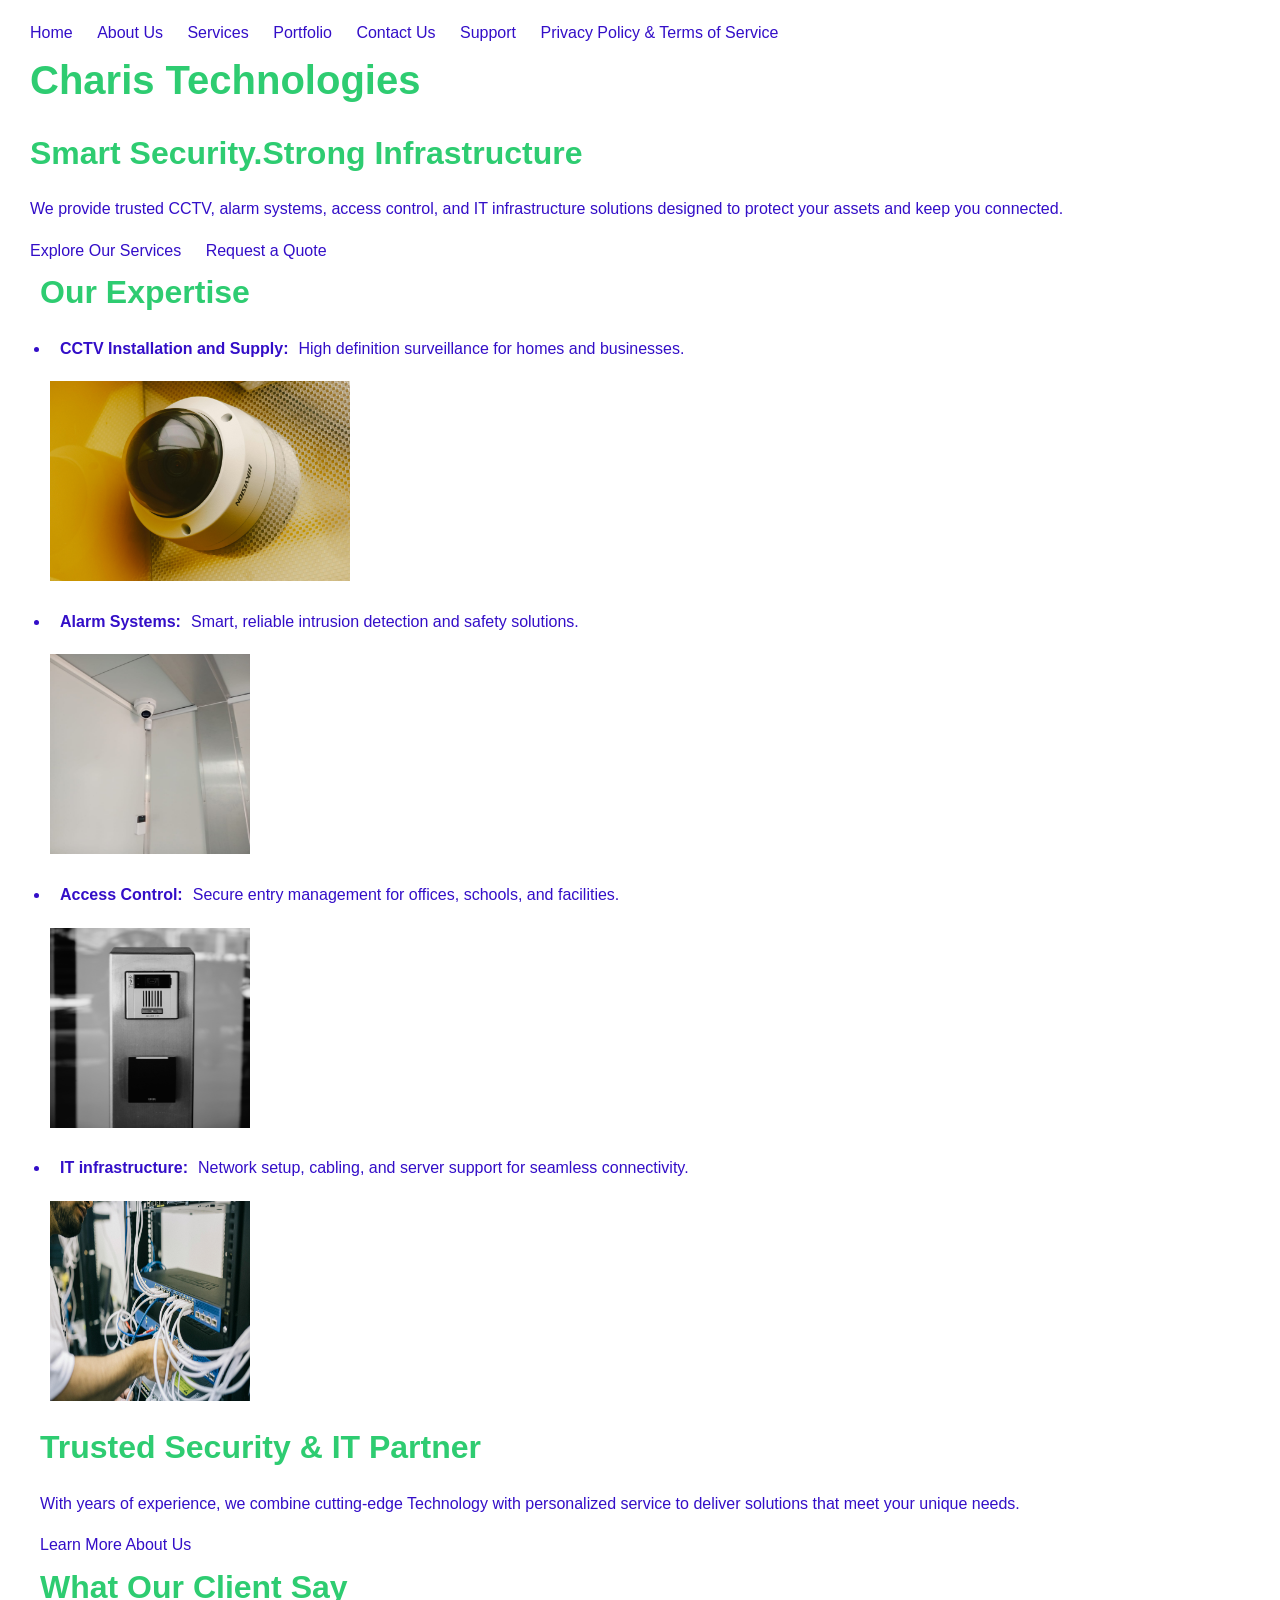
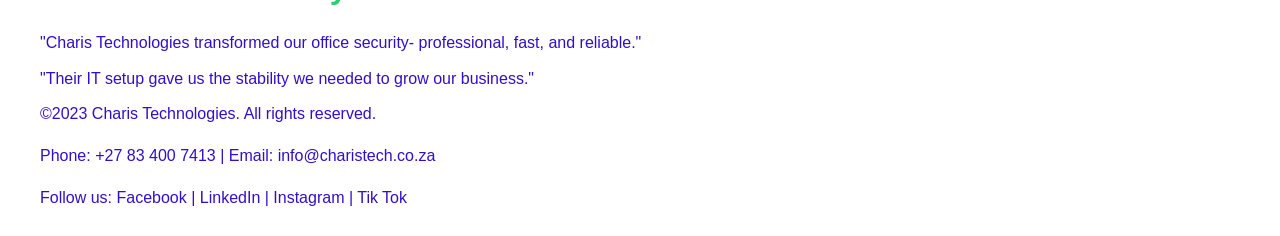
==== index.html @ 3c638eda "Update website pages and scripts" ====
<!DOCTYPE html>
<html lang="en">
<head>
    <meta charset="UTF-8">
    <meta name="viewport" content="width=device-width, initial-scale=1.0">
    <title>Home</title>
      <link rel="stylesheet" href="css/style.css">
      <script src="javascript/script.js"></script>


<meta name="description" content="Charis Technologies offers CCTV, access control, alarms, and IT solutions for homes, businesses, and institutions.">
<meta name="keywords" content="CCTV, access control, alarms, IT solutions, Charis Technologies, security systems">
<meta name="author" content="Risuna Charity Mashele">
<meta name="viewport" content="width=device-width, initial-scale=1.0">

</head>
<body>
    
    <a href="index.html">Home</a>
    <a href="About Us.html">About Us</a>
    <a href="Services.html">Services</a>
    <a href="Portfolio.html">Portfolio</a>
    <a href="Contact Us.html">Contact Us</a>
    <a href="Support.html">Support</a>
    <a href="Privacy Policy & Terms of Service.html">Privacy Policy & Terms of Service</a>
    
    <h1>Charis Technologies</h1>

    
<h2>Smart Security.Strong Infrastructure</h2>
<p>We provide trusted CCTV, alarm systems, access control, and 
     IT infrastructure solutions designed to protect your assets and keep you connected.</p>
<a href="services.html" class="btn">Explore Our Services</a>
<a href="contact us.html" class="btn btn-secondary">Request a Quote</a>

<!--Services Overview-->
<section class="Services"> 
<h2>Our Expertise</h2>
<ul>
    <li><strong>CCTV Installation and Supply:</strong>High definition surveillance for homes and businesses.</li>
    <img src="images/Dome.jpg" alt="CCTV " width="300" height="200">
    <li><strong>Alarm Systems:</strong>Smart, reliable intrusion detection and safety solutions.</li>
    <img src="images/WhatsApp Image 2026-04-26 at 21.31.29.jpeg" alt="Alarm Systems" width="200" height="200">
    <li><strong>Access Control:</strong>Secure entry management for offices, schools, and facilities.</li>
    <img src="images/Access Contol.jpg" alt="Access Control Systems" width="200" height="200">
    <li><strong>IT infrastructure:</strong>Network setup, cabling, and server support for seamless connectivity.</li>
    <img src="images/IT Infrastru 1.jpg" alt="IT Infrastructure" width="200" height="200">
</ul>
</section>

<!--About Us Preview-->
<section class="About Us-preview">
    <h2>Trusted Security & IT Partner</h2>
    <p>With years of experience, we combine cutting-edge Technology with personalized service
         to deliver solutions that meet your unique needs.</p>
<a href="about us.html" class="btn">Learn More About Us</a>
</section>

<!--Testimonial-->
<section class="Testimonials">
    <h2>What Our Client Say</h2>
    <blockquote>"Charis Technologies transformed our office security- professional, fast, and reliable."</blockquote>
    <blockquote>"Their IT setup gave us the stability we needed to grow our business."</blockquote>
</section>



<footer>
    <p>&copy;2023 Charis Technologies. All rights reserved.</p>
    <p>Phone: +27 83 400 7413 | Email: info@charistech.co.za</p>
    <p>Follow us: Facebook | LinkedIn | Instagram | Tik Tok</p>
</footer>
</body>
</html>


<!DOCTYPE html>
<html lang="en">
<head>
  <meta charset="UTF-8">
  <meta name="viewport" content="width=device-width, initial-scale=1.0">
  <title>Home</title>
  <style>
    /* Video background styling */
    .video-background {
      position: fixed;
      top: 0;
      left: 0;
      width: 100%;
      height: 100%;
      object-fit: cover; /* ensures video fills screen */
      z-index: -1; /* keeps video behind content */
    }

    /* Content styling */
    .content {
      position: relative;
      z-index: 1;
      color: white;
      text-align: center;
      padding-top: 20%;
      font-family: Arial, sans-serif;
    }
  </style>
</head>
<body>
  <!-- Video background -->
  <video autoplay muted loop class="video-background">
    <source src="images/cctv monitoring.mp4" type="video/mp4">
    Your browser does not support the video tag.
  </video>

 
</body>
</html>
---- css/style.css ----
/* Reset */
* {
  margin: 10px;
  padding: 0;
  box-sizing: border-box;
}

html {
  font-size: 16px;
  scroll-behavior: smooth;
}

/* Typography and colours */
body {
  font-family: 'Arial','Roboto', sans-serif;
  font-size: 1rem;
  line-height: 1.6;
  background-color: #FFFFFF; /* White background */
  color: #330ec8; /* Royal blue for text */
  overflow-x: hidden;
}

/* Headings */
h1, h2, h3, h4 {
  font-family: 'Helvetica Neue', sans-serif;
  color: #2ECC71; /* Highlight green */
  font-weight: 700;
  line-height: 1.2;
  margin-block-end: 0.5em;
}

h1 {
  font-size: 2.5rem;
  margin-block-end: 0.75em;
}

h2 {
  font-size: 2rem;
  margin-block-end: 0.75em;
}

h3 {
  font-size: 1.75rem;
  margin-block-end: 0.75em;
}

p {
  color: #330ec8; /* Royal blue for text */
  margin-block-end: 1em;
  font-size: 1rem;
  text-align: justify;
}

/* Accessibility: skip links */
.skip-to-content {
  position: absolute;
  top: -40px;
  left: 0;
  background-color: #330ec8; /* Royal blue */
  color: #2ECC71; /* Green highlight */
  padding: 8px 16px;
  z-index: 1000;
}
.skip-to-content:focus {
  top: 10px;
}

/* Links */
a {
  text-decoration: none;
  color: #330ec8; /* Royal blue */
}

a:hover {
  color: #2ECC71; /* Green highlight */
}

/* Header */
header {
  background: linear-gradient(135deg, #330ec8 0%, #4A4A4A 100%); /* Royal blue to grey */
  box-shadow: 0 4px 10px rgba(0,0,0,0.25);
  position: sticky;
  padding: 1rem;
  text-align: center;
}

header::before {
  content: "";
  position: absolute;
  top: 0;
  left: 0;
  width: 100%;
  height: 100%;
  background: inherit;
  z-index: -1;
}

/* Navigation */
nav ul {
  display: flex;
  justify-content: center;
  list-style: none;
  background-color: #330ec8 ; /* Royal blue */
}

nav ul li {
  margin: 0 15px;
}

nav ul li a {
  color: #FFFFFF; /* Cream white */
  font-weight: bold;
}

nav ul li a:hover {
  color: #2ECC71; /* Green highlight */
}

/* Main content grid */
main {
  display: grid;
  grid-template-columns: 2fr 1fr;
  gap: 20px;
  padding: 20px;
}

/* Buttons */
.button {
  background-color: #2ECC71; /* Green highlight */
  color: #FFFFFF; /* Cream white */
  padding: 10px 20px;
  border-radius: 5px;
  transition: background-color 0.3s ease, transform 0.3s ease;
}

.button:hover {
  background-color: #330ec8; /* Royal blue */
  transform: scale(1.05);
}

/* Cards */
.card {
  background-color: #FFFFFF; /* Cream white */
  border: 1px solid #330ec8; /* Royal blue border */
  box-shadow: 0 4px 6px rgba(0,0,0,0.1);
  padding: 20px;
}

#map {
  margin: 20px auto;
  max-width: 900px;
  border: 2px solid #330ec8; /* Royal blue border */
  border-radius: 8px;
  box-shadow: 0 4px 10px rgba(0,0,0,0.2);
  background-color: #FFFFFF; /* Cream white background */
}

#map h2 {
  text-align: center;
  color: #2ECC71; /* Green highlight */
  margin-bottom: 10px;
}

/* Desktop (default) */
main {
  display: grid;
  grid-template-columns: 2fr 1fr; /* multi-column */
  gap: 20px;
}

/* Tablet */
@media (max-width: 1024px) {
  main {
    grid-template-columns: 1fr; /* single column */
  }

  nav ul {
    flex-direction: column;
    align-items: center;
  }

  h1 {
    font-size: 2rem;
  }
}

/* Mobile */
@media (max-width: 768px) {
  main {
    grid-template-columns: 1fr; /* single column */
    padding: 10px;
  }

  nav ul {
    flex-direction: column;
    background-color: #330ec8; /* royal blue */
  }

  h1 {
    font-size: 1.5rem;
  }
}

.gallery {
  padding: 20px;
}

.gallery h2 {
  text-align: center;
  color: #2ECC71; /* highlight green */
}

.image-grid {
  display: grid;
  grid-template-columns: repeat(auto-fit, minmax(150px, 1fr));
  gap: 15px;
  margin: 15px 0;
}

.image-grid img {
  width: 200px;       /* fixed width */
  height: 200px;      /* fixed height */
  object-fit: cover;  /* crops images to fit without distortion */
  border-radius: 8px;
  box-shadow: 0 4px 6px rgba(0,0,0,0.1);
}

header {
    opacity: 1;
    transition: opacity 1.5s ease-in-out;
}

.gallery img {
    transition: transform 0.3s ease;
}
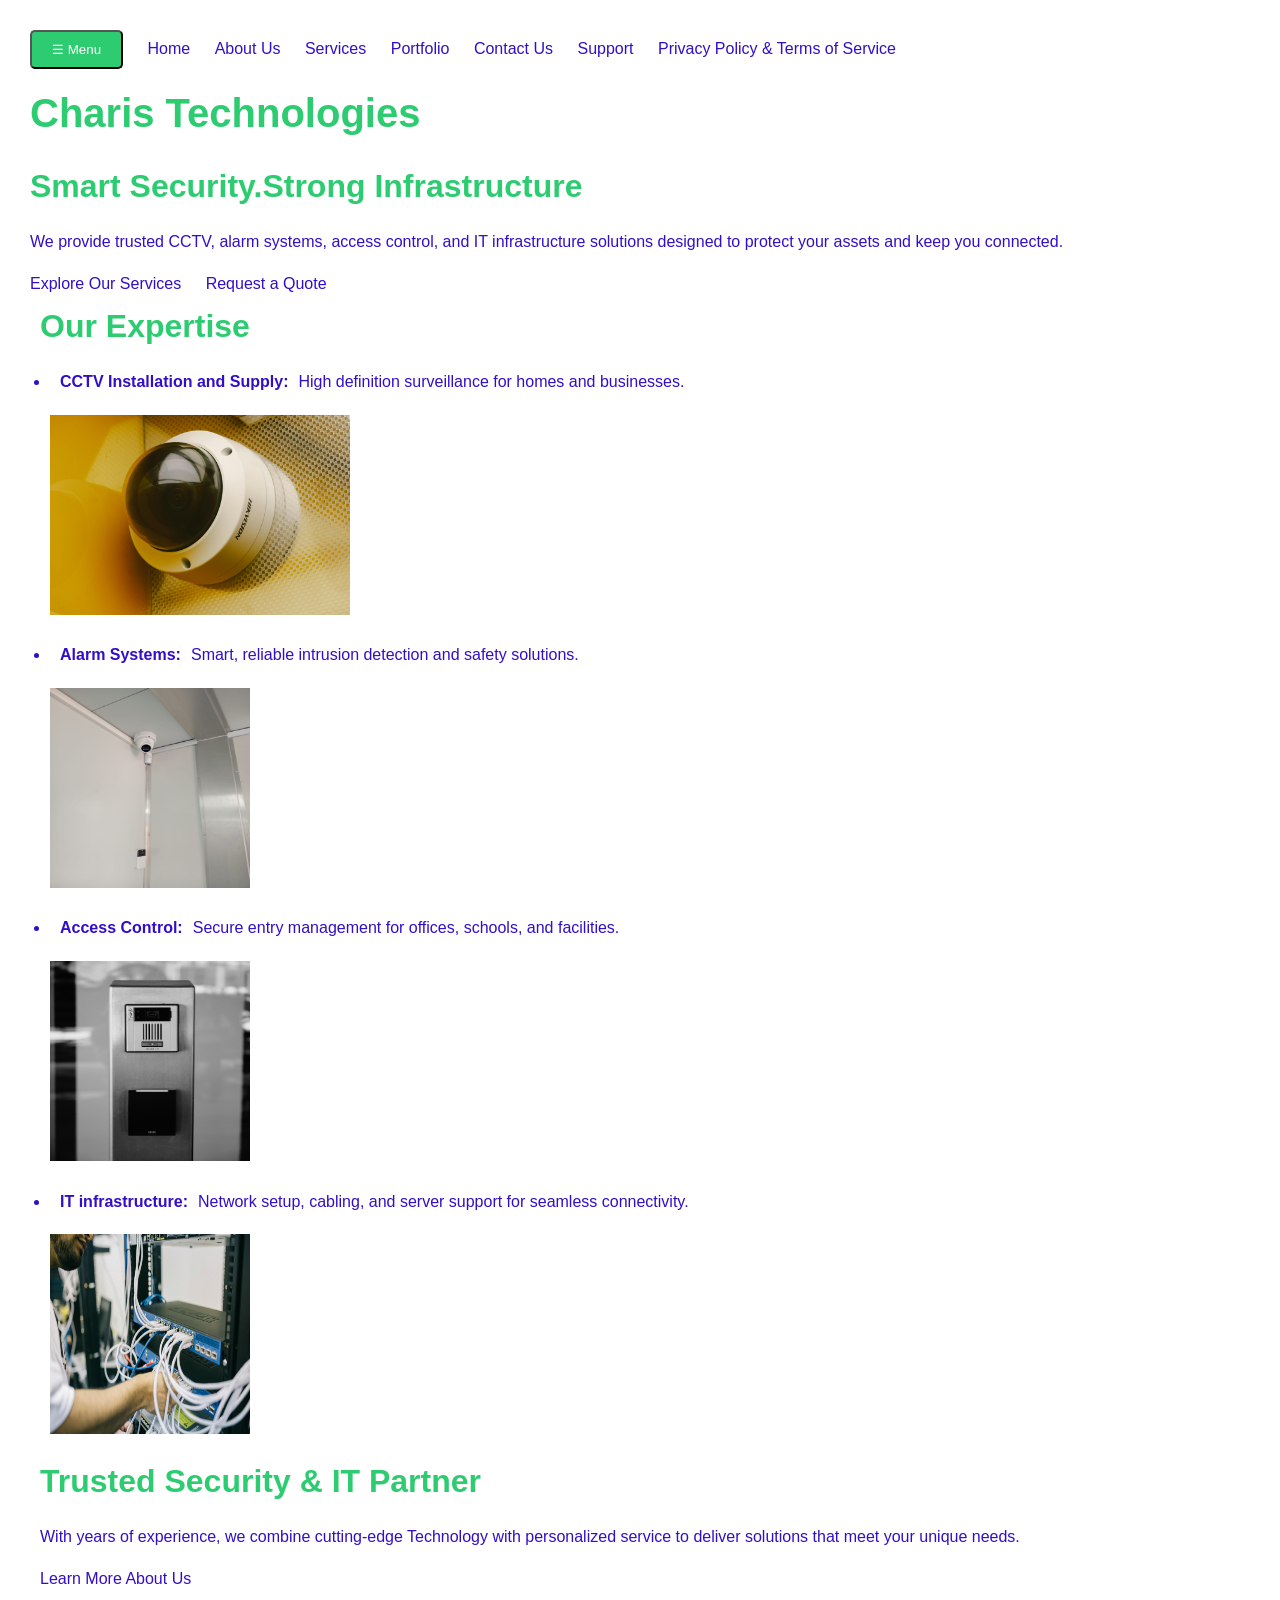
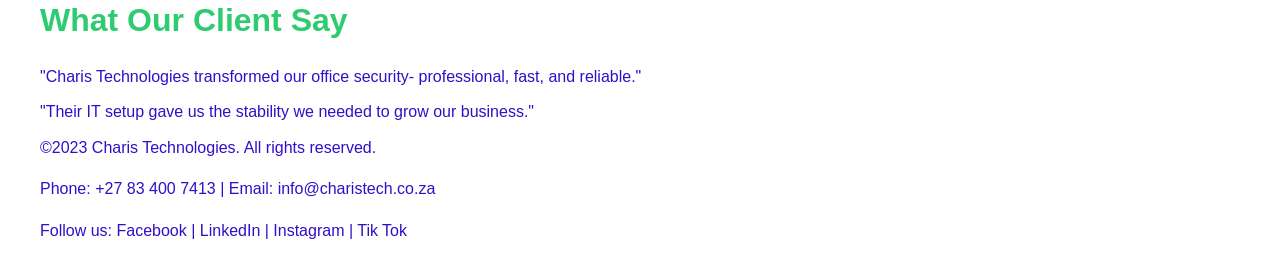
==== commit c27031ba: "Update website styling and pages" ====
--- a/index.html
+++ b/index.html
@@ -6,6 +6,8 @@
     <title>Home</title>
       <link rel="stylesheet" href="css/style.css">
       <script src="javascript/script.js"></script>
+      <button id="menu-toggle" class="button">☰ Menu</button>
+
 
 
 <meta name="description" content="Charis Technologies offers CCTV, access control, alarms, and IT solutions for homes, businesses, and institutions.">
@@ -17,12 +19,12 @@
 <body>
     
     <a href="index.html">Home</a>
-    <a href="About Us.html">About Us</a>
-    <a href="Services.html">Services</a>
-    <a href="Portfolio.html">Portfolio</a>
-    <a href="Contact Us.html">Contact Us</a>
-    <a href="Support.html">Support</a>
-    <a href="Privacy Policy & Terms of Service.html">Privacy Policy & Terms of Service</a>
+    <a href="aboutus.html">About Us</a>
+    <a href="services.html">Services</a>
+    <a href="portfolio.html">Portfolio</a>
+    <a href="contactus.html">Contact Us</a>
+    <a href="support.html">Support</a>
+    <a href="privacypolicy&termsofservice.html">Privacy Policy & Terms of Service</a>
     
     <h1>Charis Technologies</h1>
 
@@ -31,7 +33,7 @@
 <p>We provide trusted CCTV, alarm systems, access control, and 
      IT infrastructure solutions designed to protect your assets and keep you connected.</p>
 <a href="services.html" class="btn">Explore Our Services</a>
-<a href="contact us.html" class="btn btn-secondary">Request a Quote</a>
+<a href="contactus.html" class="btn btn-secondary">Request a Quote</a>
 
 <!--Services Overview-->
 <section class="Services"> 
@@ -49,11 +51,11 @@
 </section>
 
 <!--About Us Preview-->
-<section class="About Us-preview">
+<section class="AboutUs-preview">
     <h2>Trusted Security & IT Partner</h2>
     <p>With years of experience, we combine cutting-edge Technology with personalized service
          to deliver solutions that meet your unique needs.</p>
-<a href="about us.html" class="btn">Learn More About Us</a>
+<a href="aboutus.html" class="btn">Learn More About Us</a>
 </section>
 
 <!--Testimonial-->
@@ -110,6 +112,9 @@
     Your browser does not support the video tag.
   </video>
 
+<button id="scroll-top" class="button" style="display:none; position:fixed; bottom:20px; right:20px;">
+  ↑ Top
+</button>
  
 </body>
 </html>
--- a/css/style.css
+++ b/css/style.css
@@ -235,3 +235,16 @@
     transition: transform 0.3s ease;
 }
 
+
+/* Mobile menu toggle */
+nav ul.active {
+  display: flex;
+  flex-direction: column;
+  background-color: #330ec8; /* royal blue */
+}
+
+/* Scroll-to-top button */
+#scroll-top {
+  z-index: 1000;
+  cursor: pointer;
+}
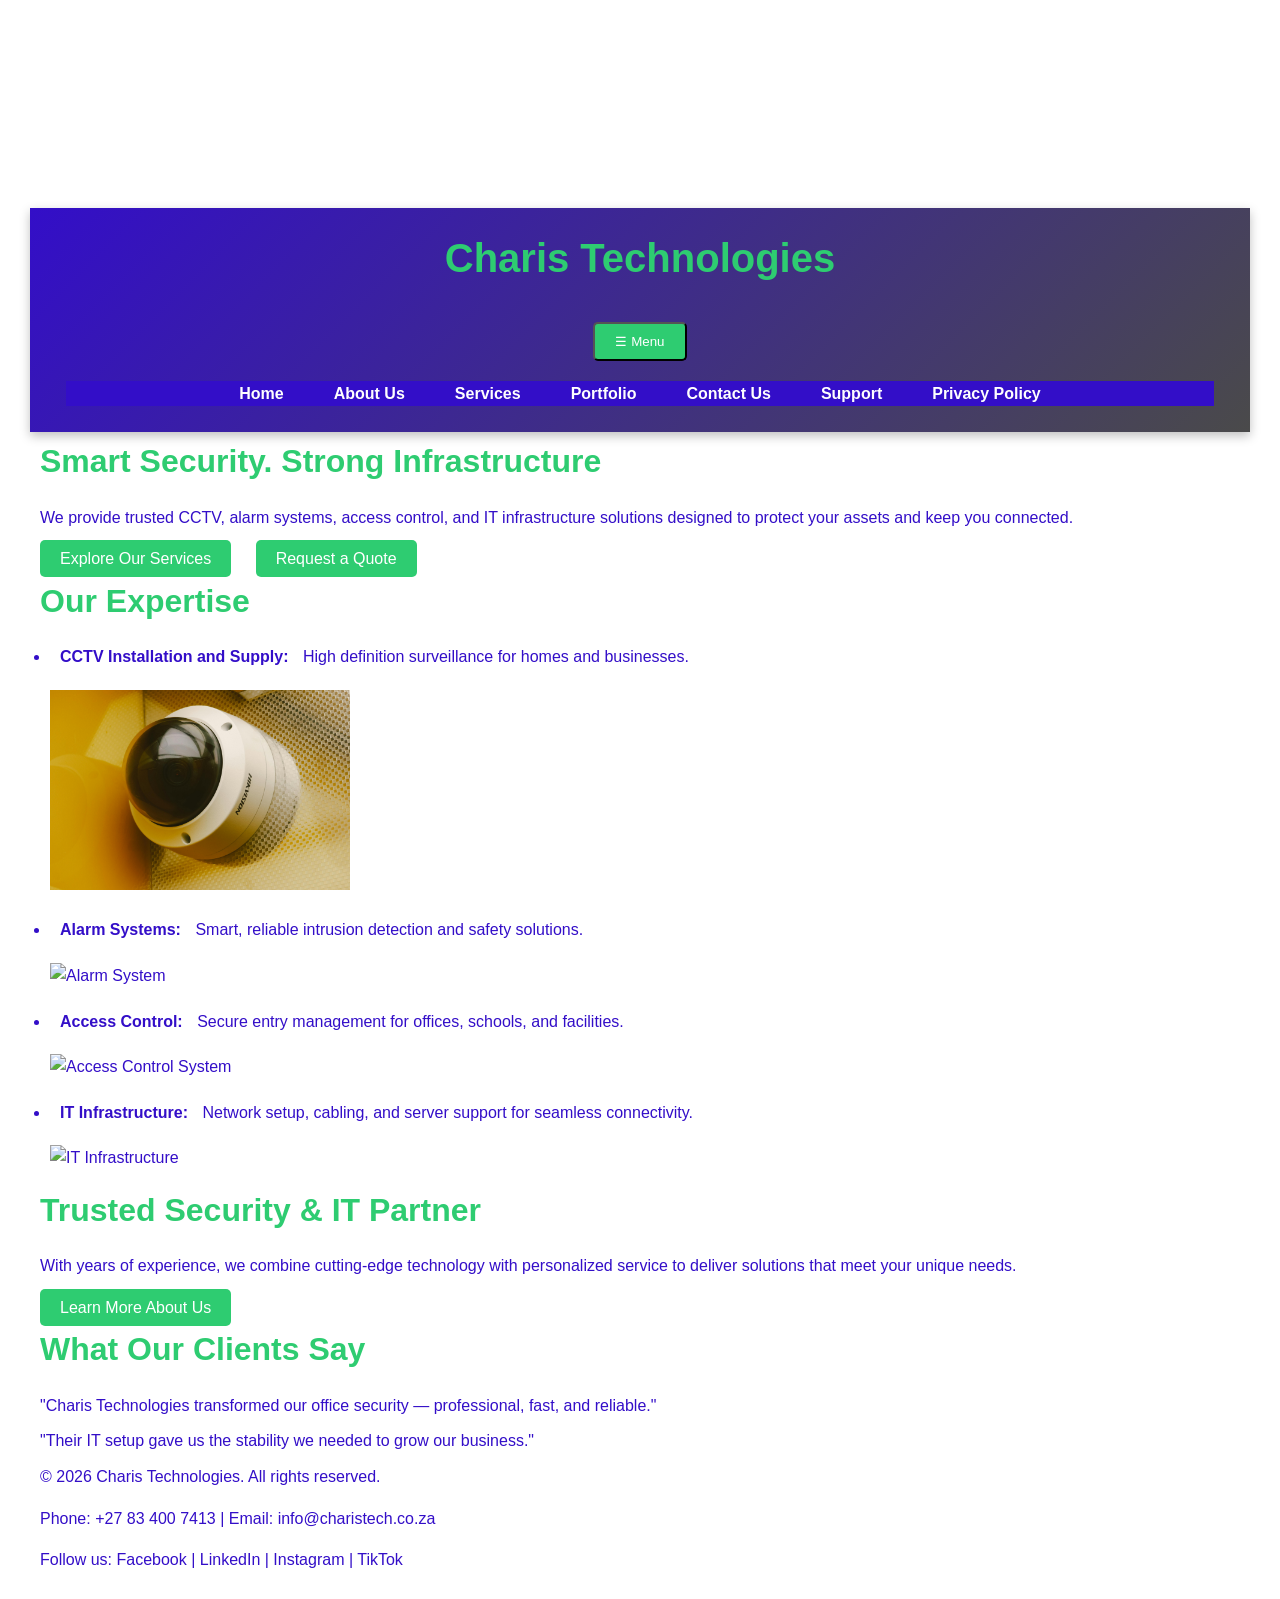
==== commit f036b495: "Refresh website content and documentation" ====
--- a/index.html
+++ b/index.html
@@ -1,123 +1,96 @@
-<!DOCTYPE html>
-<html lang="en">
-<head>
-    <meta charset="UTF-8">
-    <meta name="viewport" content="width=device-width, initial-scale=1.0">
-    <title>Home</title>
-      <link rel="stylesheet" href="css/style.css">
-      <script src="javascript/script.js"></script>
-      <button id="menu-toggle" class="button">☰ Menu</button>
-
-
-
-<meta name="description" content="Charis Technologies offers CCTV, access control, alarms, and IT solutions for homes, businesses, and institutions.">
-<meta name="keywords" content="CCTV, access control, alarms, IT solutions, Charis Technologies, security systems">
-<meta name="author" content="Risuna Charity Mashele">
-<meta name="viewport" content="width=device-width, initial-scale=1.0">
-
-</head>
-<body>
-    
-    <a href="index.html">Home</a>
-    <a href="aboutus.html">About Us</a>
-    <a href="services.html">Services</a>
-    <a href="portfolio.html">Portfolio</a>
-    <a href="contactus.html">Contact Us</a>
-    <a href="support.html">Support</a>
-    <a href="privacypolicy&termsofservice.html">Privacy Policy & Terms of Service</a>
-    
-    <h1>Charis Technologies</h1>
-
-    
-<h2>Smart Security.Strong Infrastructure</h2>
-<p>We provide trusted CCTV, alarm systems, access control, and 
-     IT infrastructure solutions designed to protect your assets and keep you connected.</p>
-<a href="services.html" class="btn">Explore Our Services</a>
-<a href="contactus.html" class="btn btn-secondary">Request a Quote</a>
-
-<!--Services Overview-->
-<section class="Services"> 
-<h2>Our Expertise</h2>
-<ul>
-    <li><strong>CCTV Installation and Supply:</strong>High definition surveillance for homes and businesses.</li>
-    <img src="images/Dome.jpg" alt="CCTV " width="300" height="200">
-    <li><strong>Alarm Systems:</strong>Smart, reliable intrusion detection and safety solutions.</li>
-    <img src="images/WhatsApp Image 2026-04-26 at 21.31.29.jpeg" alt="Alarm Systems" width="200" height="200">
-    <li><strong>Access Control:</strong>Secure entry management for offices, schools, and facilities.</li>
-    <img src="images/Access Contol.jpg" alt="Access Control Systems" width="200" height="200">
-    <li><strong>IT infrastructure:</strong>Network setup, cabling, and server support for seamless connectivity.</li>
-    <img src="images/IT Infrastru 1.jpg" alt="IT Infrastructure" width="200" height="200">
-</ul>
-</section>
-
-<!--About Us Preview-->
-<section class="AboutUs-preview">
-    <h2>Trusted Security & IT Partner</h2>
-    <p>With years of experience, we combine cutting-edge Technology with personalized service
-         to deliver solutions that meet your unique needs.</p>
-<a href="aboutus.html" class="btn">Learn More About Us</a>
-</section>
-
-<!--Testimonial-->
-<section class="Testimonials">
-    <h2>What Our Client Say</h2>
-    <blockquote>"Charis Technologies transformed our office security- professional, fast, and reliable."</blockquote>
-    <blockquote>"Their IT setup gave us the stability we needed to grow our business."</blockquote>
-</section>
-
-
-
-<footer>
-    <p>&copy;2023 Charis Technologies. All rights reserved.</p>
-    <p>Phone: +27 83 400 7413 | Email: info@charistech.co.za</p>
-    <p>Follow us: Facebook | LinkedIn | Instagram | Tik Tok</p>
-</footer>
-</body>
-</html>
-
-
 <!DOCTYPE html>
 <html lang="en">
 <head>
   <meta charset="UTF-8">
   <meta name="viewport" content="width=device-width, initial-scale=1.0">
-  <title>Home</title>
-  <style>
-    /* Video background styling */
-    .video-background {
-      position: fixed;
-      top: 0;
-      left: 0;
-      width: 100%;
-      height: 100%;
-      object-fit: cover; /* ensures video fills screen */
-      z-index: -1; /* keeps video behind content */
-    }
+  <title>Charis Technologies | Home</title>
 
-    /* Content styling */
-    .content {
-      position: relative;
-      z-index: 1;
-      color: white;
-      text-align: center;
-      padding-top: 20%;
-      font-family: Arial, sans-serif;
-    }
-  </style>
+  <!-- Styles -->
+  <link rel="stylesheet" href="css/style.css">
+
+  <!-- SEO Meta -->
+  <meta name="description" content="Charis Technologies offers CCTV, access control, alarms, and IT solutions for homes, businesses, and institutions.">
+  <meta name="keywords" content="CCTV, access control, alarms, IT solutions, Charis Technologies, security systems">
+  <meta name="author" content="Risuna Charity Mashele">
 </head>
 <body>
+
   <!-- Video background -->
   <video autoplay muted loop class="video-background">
     <source src="images/cctv monitoring.mp4" type="video/mp4">
     Your browser does not support the video tag.
   </video>
 
-<button id="scroll-top" class="button" style="display:none; position:fixed; bottom:20px; right:20px;">
-  ↑ Top
-</button>
- 
+  <!-- Header & Navigation -->
+  <header>
+    <h1>Charis Technologies</h1>
+    <button id="menu-toggle" class="button">☰ Menu</button>
+    <nav>
+      <ul>
+        <li><a href="index.html">Home</a></li>
+        <li><a href="aboutus.html">About Us</a></li>
+        <li><a href="services.html">Services</a></li>
+        <li><a href="portfolio.html">Portfolio</a></li>
+        <li><a href="contactus.html">Contact Us</a></li>
+        <li><a href="support.html">Support</a></li>
+        <li><a href="privacypolicy.html">Privacy Policy</a></li>
+      </ul>
+    </nav>
+  </header>
+
+  <!-- Hero Section -->
+  <section class="content">
+    <h2>Smart Security. Strong Infrastructure</h2>
+    <p>We provide trusted CCTV, alarm systems, access control, and IT infrastructure solutions designed to protect your assets and keep you connected.</p>
+    <a href="services.html" class="button">Explore Our Services</a>
+    <a href="contactus.html" class="button">Request a Quote</a>
+  </section>
+
+  <!-- Services Overview -->
+  <section class="services">
+    <h2>Our Expertise</h2>
+    <ul>
+      <li><strong>CCTV Installation and Supply:</strong> High definition surveillance for homes and businesses.</li>
+      <img src="images/Dome.jpg" alt="CCTV Dome Camera" width="300" height="200">
+
+      <li><strong>Alarm Systems:</strong> Smart, reliable intrusion detection and safety solutions.</li>
+      <img src="images/alarm.jpg" alt="Alarm System" width="200" height="200">
+
+      <li><strong>Access Control:</strong> Secure entry management for offices, schools, and facilities.</li>
+      <img src="images/access.jpg" alt="Access Control System" width="200" height="200">
+
+      <li><strong>IT Infrastructure:</strong> Network setup, cabling, and server support for seamless connectivity.</li>
+      <img src="images/it.jpg" alt="IT Infrastructure" width="200" height="200">
+    </ul>
+  </section>
+
+  <!-- About Us Preview -->
+  <section class="aboutus-preview">
+    <h2>Trusted Security & IT Partner</h2>
+    <p>With years of experience, we combine cutting-edge technology with personalized service to deliver solutions that meet your unique needs.</p>
+    <a href="aboutus.html" class="button">Learn More About Us</a>
+  </section>
+
+  <!-- Testimonials -->
+  <section class="testimonials">
+    <h2>What Our Clients Say</h2>
+    <blockquote>"Charis Technologies transformed our office security — professional, fast, and reliable."</blockquote>
+    <blockquote>"Their IT setup gave us the stability we needed to grow our business."</blockquote>
+  </section>
+
+  <!-- Footer -->
+  <footer>
+    <p>&copy; 2026 Charis Technologies. All rights reserved.</p>
+    <p>Phone: +27 83 400 7413 | Email: info@charistech.co.za</p>
+    <p>Follow us: Facebook | LinkedIn | Instagram | TikTok</p>
+  </footer>
+
+  <!-- Scroll-to-top button -->
+  <button id="scroll-top" class="button" style="display:none; position:fixed; bottom:20px; right:20px;">
+    ↑ Top
+  </button>
+
+  <!-- Scripts -->
+  <script src="js/script.js"></script>
 </body>
 </html>
-
-
-
--- a/css/style.css
+++ b/css/style.css
@@ -248,3 +248,18 @@
   z-index: 1000;
   cursor: pointer;
 }
+
+#img-modal {
+  display: none;
+  justify-content: center;
+  align-items: center;
+}
+
+#img-modal img {
+  animation: fadeIn 0.5s ease;
+}
+
+@keyframes fadeIn {
+  from { opacity: 0; transform: scale(0.95); }
+  to { opacity: 1; transform: scale(1); }
+}
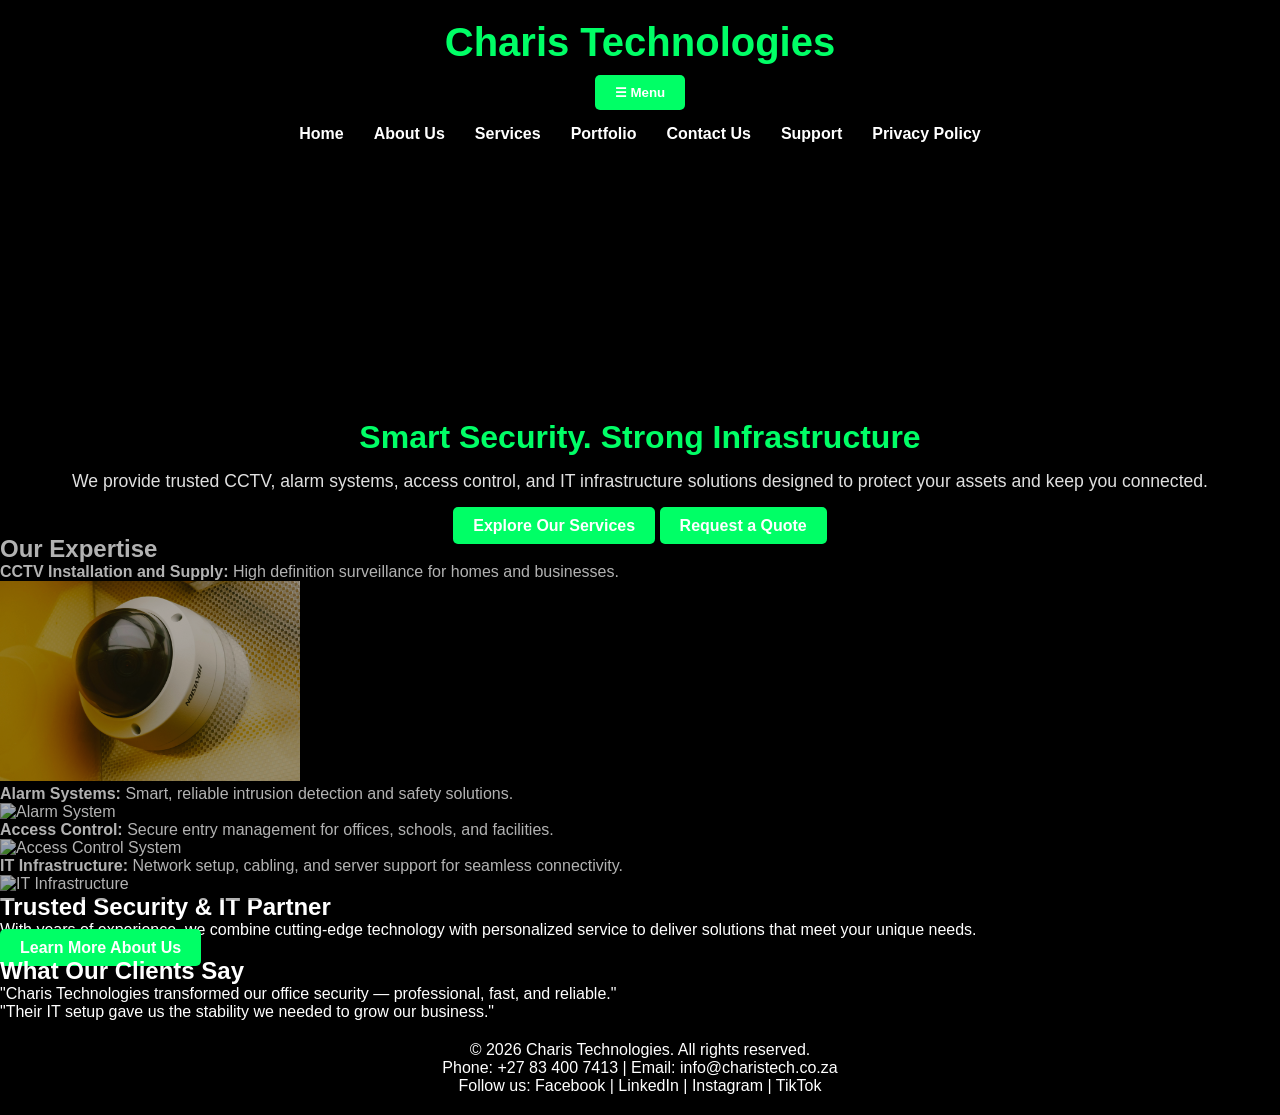
==== commit 5cd0e910: "Update homepage styling and layout" ====
--- a/index.html
+++ b/index.html
@@ -15,11 +15,13 @@
 </head>
 <body>
 
-  <!-- Video background -->
+  <!-- Video Background -->
   <video autoplay muted loop class="video-background">
-    <source src="images/cctv monitoring.mp4" type="video/mp4">
+    <source src="images/cctv-monitoring.mp4" type="video/mp4">
     Your browser does not support the video tag.
   </video>
+  <!-- Optional overlay for readability -->
+  <div class="video-overlay"></div>
 
   <!-- Header & Navigation -->
   <header>
--- a/css/style.css
+++ b/css/style.css
@@ -1,107 +1,74 @@
-
-/* Reset */
+/* General Reset */
 * {
-  margin: 10px;
+  margin: 0;
   padding: 0;
   box-sizing: border-box;
 }
 
-html {
-  font-size: 16px;
-  scroll-behavior: smooth;
-}
-
-/* Typography and colours */
+/* Body Styling */
 body {
-  font-family: 'Arial','Roboto', sans-serif;
-  font-size: 1rem;
-  line-height: 1.6;
-  background-color: #FFFFFF; /* White background */
-  color: #330ec8; /* Royal blue for text */
+  font-family: Arial, sans-serif;
+  color: white;
+  background: #000; /* fallback if video doesn’t load */
   overflow-x: hidden;
 }
 
-/* Headings */
-h1, h2, h3, h4 {
-  font-family: 'Helvetica Neue', sans-serif;
-  color: #2ECC71; /* Highlight green */
-  font-weight: 700;
-  line-height: 1.2;
-  margin-block-end: 0.5em;
+/* Video Background */
+.video-background {
+  position: fixed;
+  top: 0;
+  left: 0;
+  width: 100%;
+  height: 100%;
+  object-fit: cover;
+  z-index: -1; /* keeps video behind content */
 }
 
-h1 {
-  font-size: 2.5rem;
-  margin-block-end: 0.75em;
-}
-
-h2 {
-  font-size: 2rem;
-  margin-block-end: 0.75em;
-}
-
-h3 {
-  font-size: 1.75rem;
-  margin-block-end: 0.75em;
-}
-
-p {
-  color: #330ec8; /* Royal blue for text */
-  margin-block-end: 1em;
-  font-size: 1rem;
-  text-align: justify;
-}
-
-/* Accessibility: skip links */
-.skip-to-content {
-  position: absolute;
-  top: -40px;
+/* Optional Overlay for readability */
+.video-overlay {
+  position: fixed;
+  top: 0;
   left: 0;
-  background-color: #330ec8; /* Royal blue */
-  color: #2ECC71; /* Green highlight */
-  padding: 8px 16px;
-  z-index: 1000;
-}
-.skip-to-content:focus {
-  top: 10px;
-}
-
-/* Links */
-a {
-  text-decoration: none;
-  color: #330ec8; /* Royal blue */
-}
-
-a:hover {
-  color: #2ECC71; /* Green highlight */
+  width: 100%;
+  height: 100%;
+  background: rgba(0, 0, 0, 0.3);
+  z-index: 0;
 }
 
 /* Header */
 header {
-  background: linear-gradient(135deg, #330ec8 0%, #4A4A4A 100%); /* Royal blue to grey */
-  box-shadow: 0 4px 10px rgba(0,0,0,0.25);
-  position: sticky;
-  padding: 1rem;
+  position: relative;
+  z-index: 1;
+  background: transparent; /* removes blue box */
   text-align: center;
+  padding: 20px;
 }
 
-header::before {
-  content: "";
-  position: absolute;
-  top: 0;
-  left: 0;
-  width: 100%;
-  height: 100%;
-  background: inherit;
-  z-index: -1;
+/* Title */
+header h1 {
+  font-size: 2.5em;
+  color: #00ff66; /* green accent */
+  margin-bottom: 10px;
+}
+
+/* Menu Button */
+#menu-toggle {
+  background-color: #00ff66;
+  color: white;
+  border: none;
+  padding: 10px 20px;
+  border-radius: 5px;
+  cursor: pointer;
 }
 
 /* Navigation */
 nav ul {
+  list-style: none;
   display: flex;
   justify-content: center;
-  list-style: none;
-  background-color: #330ec8 ; /* Royal blue */
+  flex-wrap: wrap;
+  background: transparent;
+  margin-top: 15px;
 }
 
 nav ul li {
@@ -109,157 +76,69 @@
 }
 
 nav ul li a {
-  color: #FFFFFF; /* Cream white */
+  color: white;
+  text-decoration: none;
   font-weight: bold;
+  transition: color 0.3s ease;
 }
 
+/* Hover effect */
 nav ul li a:hover {
-  color: #2ECC71; /* Green highlight */
+  color: #00ff66;
 }
 
-/* Main content grid */
-main {
-  display: grid;
-  grid-template-columns: 2fr 1fr;
-  gap: 20px;
-  padding: 20px;
+/* Remove blue focus box */
+a, button {
+  outline: none;
+  border: none;
+}
+
+a:focus, button:focus {
+  outline: none;
+  box-shadow: none;
+}
+
+/* Hero Section */
+.content {
+  position: relative;
+  z-index: 1;
+  text-align: center;
+  padding-top: 20%;
+}
+
+.content h2 {
+  font-size: 2em;
+  color: #00ff66;
+  margin-bottom: 15px;
+}
+
+.content p {
+  font-size: 1.1em;
+  color: #e0e0e0;
+  margin-bottom: 25px;
 }
 
 /* Buttons */
 .button {
-  background-color: #2ECC71; /* Green highlight */
-  color: #FFFFFF; /* Cream white */
+  background-color: #00ff66;
+  color: white;
   padding: 10px 20px;
   border-radius: 5px;
-  transition: background-color 0.3s ease, transform 0.3s ease;
+  text-decoration: none;
+  font-weight: bold;
+  transition: background-color 0.3s ease;
 }
 
 .button:hover {
-  background-color: #330ec8; /* Royal blue */
-  transform: scale(1.05);
+  background-color: #00994d;
 }
 
-/* Cards */
-.card {
-  background-color: #FFFFFF; /* Cream white */
-  border: 1px solid #330ec8; /* Royal blue border */
-  box-shadow: 0 4px 6px rgba(0,0,0,0.1);
+/* Footer */
+footer {
+  position: relative;
+  z-index: 1;
+  text-align: center;
   padding: 20px;
+  color: white;
+  background: rgba(0, 0, 0, 0.5);
 }
-
-#map {
-  margin: 20px auto;
-  max-width: 900px;
-  border: 2px solid #330ec8; /* Royal blue border */
-  border-radius: 8px;
-  box-shadow: 0 4px 10px rgba(0,0,0,0.2);
-  background-color: #FFFFFF; /* Cream white background */
-}
-
-#map h2 {
-  text-align: center;
-  color: #2ECC71; /* Green highlight */
-  margin-bottom: 10px;
-}
-
-/* Desktop (default) */
-main {
-  display: grid;
-  grid-template-columns: 2fr 1fr; /* multi-column */
-  gap: 20px;
-}
-
-/* Tablet */
-@media (max-width: 1024px) {
-  main {
-    grid-template-columns: 1fr; /* single column */
-  }
-
-  nav ul {
-    flex-direction: column;
-    align-items: center;
-  }
-
-  h1 {
-    font-size: 2rem;
-  }
-}
-
-/* Mobile */
-@media (max-width: 768px) {
-  main {
-    grid-template-columns: 1fr; /* single column */
-    padding: 10px;
-  }
-
-  nav ul {
-    flex-direction: column;
-    background-color: #330ec8; /* royal blue */
-  }
-
-  h1 {
-    font-size: 1.5rem;
-  }
-}
-
-.gallery {
-  padding: 20px;
-}
-
-.gallery h2 {
-  text-align: center;
-  color: #2ECC71; /* highlight green */
-}
-
-.image-grid {
-  display: grid;
-  grid-template-columns: repeat(auto-fit, minmax(150px, 1fr));
-  gap: 15px;
-  margin: 15px 0;
-}
-
-.image-grid img {
-  width: 200px;       /* fixed width */
-  height: 200px;      /* fixed height */
-  object-fit: cover;  /* crops images to fit without distortion */
-  border-radius: 8px;
-  box-shadow: 0 4px 6px rgba(0,0,0,0.1);
-}
-
-header {
-    opacity: 1;
-    transition: opacity 1.5s ease-in-out;
-}
-
-.gallery img {
-    transition: transform 0.3s ease;
-}
-
-
-/* Mobile menu toggle */
-nav ul.active {
-  display: flex;
-  flex-direction: column;
-  background-color: #330ec8; /* royal blue */
-}
-
-/* Scroll-to-top button */
-#scroll-top {
-  z-index: 1000;
-  cursor: pointer;
-}
-
-#img-modal {
-  display: none;
-  justify-content: center;
-  align-items: center;
-}
-
-#img-modal img {
-  animation: fadeIn 0.5s ease;
-}
-
-@keyframes fadeIn {
-  from { opacity: 0; transform: scale(0.95); }
-  to { opacity: 1; transform: scale(1); }
-}
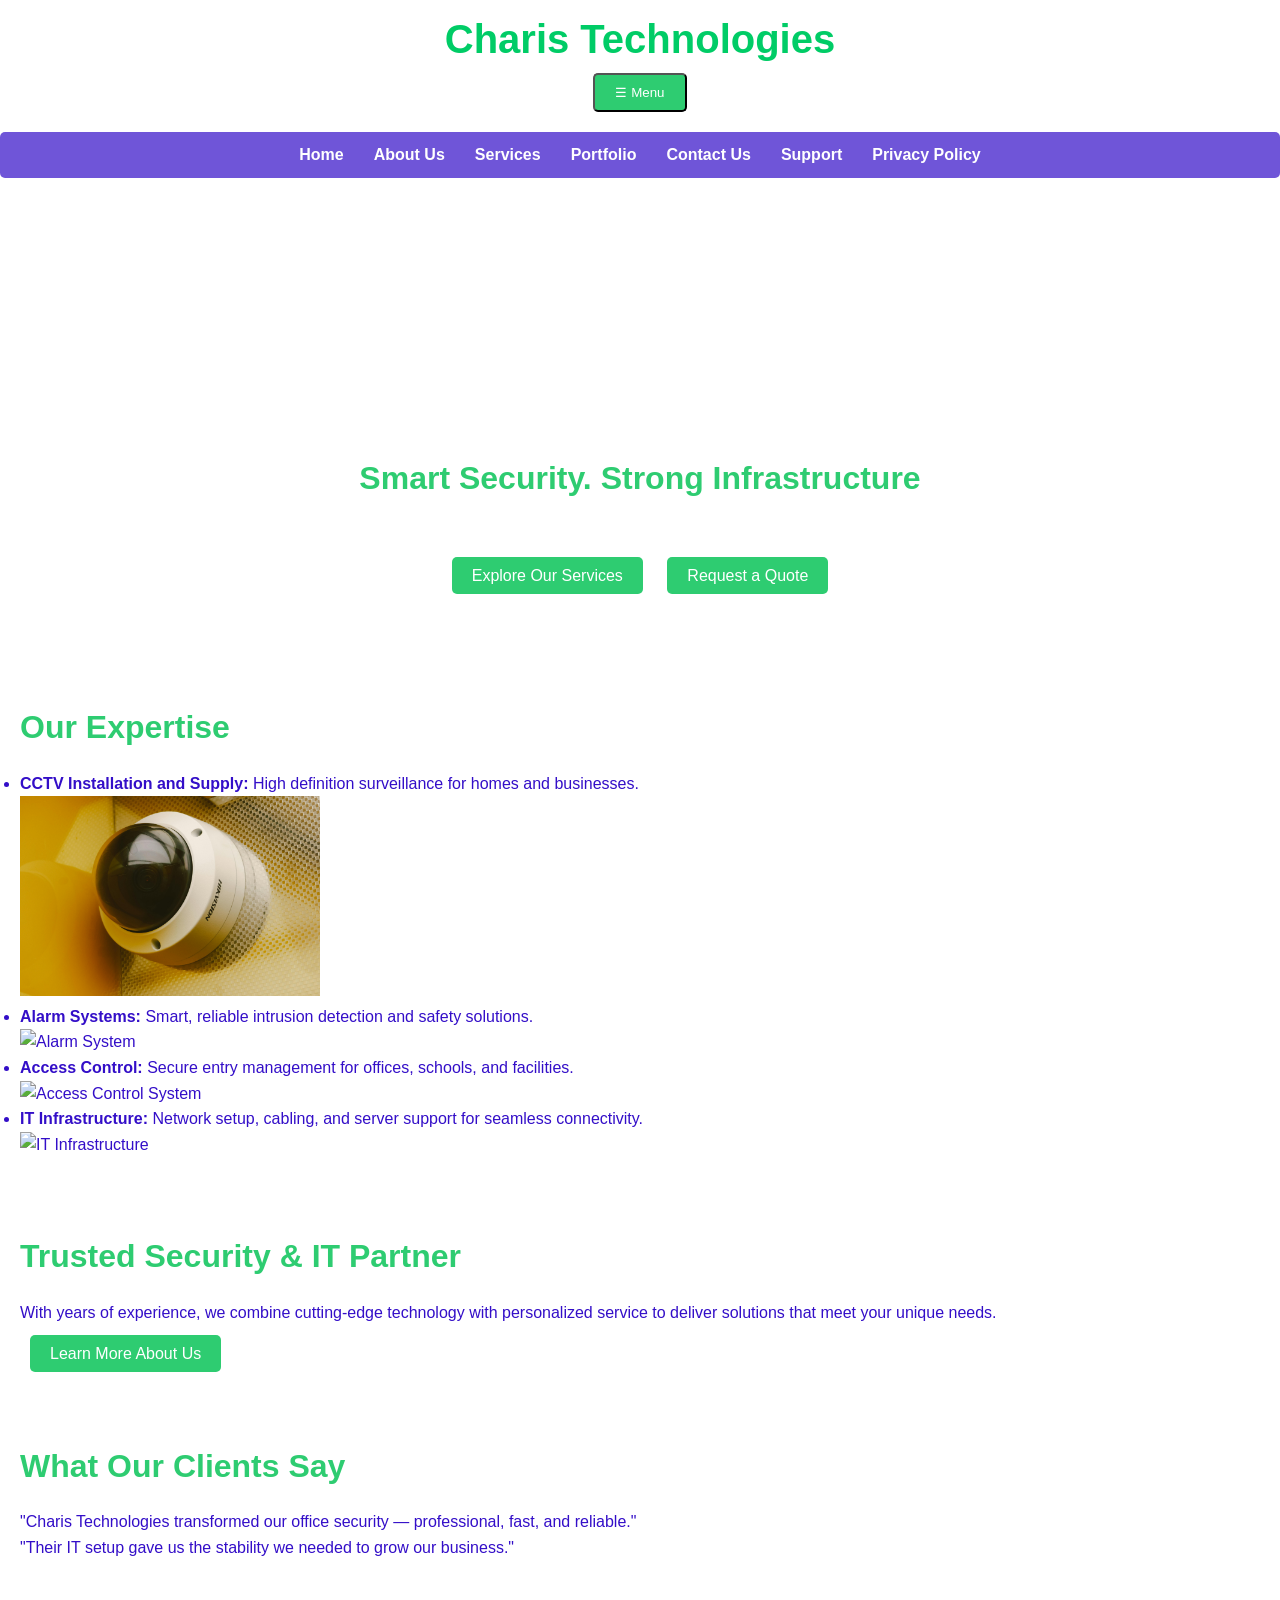
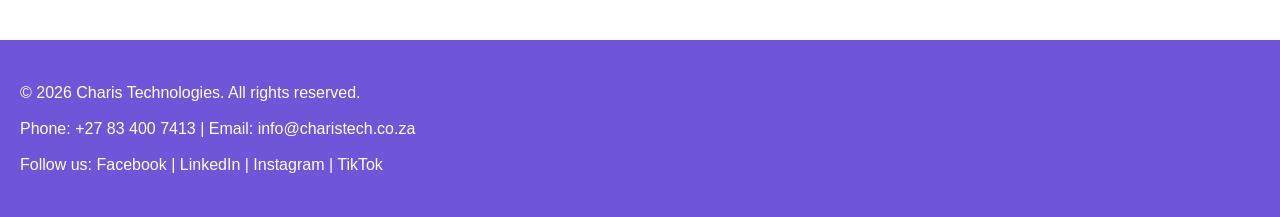
==== commit 60211b87: "Update homepage scripts and styling" ====
--- a/index.html
+++ b/index.html
@@ -12,16 +12,48 @@
   <meta name="description" content="Charis Technologies offers CCTV, access control, alarms, and IT solutions for homes, businesses, and institutions.">
   <meta name="keywords" content="CCTV, access control, alarms, IT solutions, Charis Technologies, security systems">
   <meta name="author" content="Risuna Charity Mashele">
+
+  <!-- Inline video styling -->
+ <style>
+    /* Video background styling */
+    .video-background {
+      position: fixed;
+      top: 0;
+      left: 0;
+      width: 100%;
+      height: 100%;
+      object-fit: cover; /* ensures video fills screen */
+      z-index: -1; /* keeps video behind content */
+    }
+
+    /* Content styling */
+    .content {
+      position: relative;
+      z-index: 1;
+      color: white;
+      text-align: center;
+      padding-top: 20%;
+      font-family: Arial, sans-serif;
+    }
+  </style>
+</head>
+<body>
+  <!-- Video background -->
+  <video autoplay muted loop class="video-background">
+    <source src="images/cctv monitoring.mp4" type="video/mp4">
+    Your browser does not support the video tag.
+  </video>
+  
 </head>
 <body>
 
-  <!-- Video Background -->
+  <!-- Video background -->
   <video autoplay muted loop class="video-background">
-    <source src="images/cctv-monitoring.mp4" type="video/mp4">
+    <source src="images/cctv monitoring.mp4" type="video/mp4">
     Your browser does not support the video tag.
   </video>
-  <!-- Optional overlay for readability -->
-  <div class="video-overlay"></div>
+</head>
+<body>
 
   <!-- Header & Navigation -->
   <header>
@@ -92,7 +124,8 @@
     ↑ Top
   </button>
 
+
   <!-- Scripts -->
   <script src="js/script.js"></script>
 </body>
-</html>
+</html>
--- a/css/style.css
+++ b/css/style.css
@@ -1,144 +1,179 @@
-/* General Reset */
+/* Reset */
 * {
   margin: 0;
   padding: 0;
   box-sizing: border-box;
 }
 
-/* Body Styling */
+html {
+  font-size: 16px;
+  scroll-behavior: smooth;
+}
+
+/* Typography and colours */
 body {
-  font-family: Arial, sans-serif;
-  color: white;
-  background: #000; /* fallback if video doesn’t load */
+  font-family: 'Arial','Roboto', sans-serif;
+  font-size: 1rem;
+  line-height: 1.6;
+  background-color: #FFFFFF;
+  color: #330ec8;
   overflow-x: hidden;
 }
 
-/* Video Background */
-.video-background {
-  position: fixed;
-  top: 0;
-  left: 0;
-  width: 100%;
-  height: 100%;
-  object-fit: cover;
-  z-index: -1; /* keeps video behind content */
+/* Headings */
+h1, h2, h3, h4 {
+  font-family: 'Helvetica Neue', sans-serif;
+  color: #2ECC71;
+  font-weight: 700;
+  line-height: 1.2;
+  margin: 0 0 0.5em 0; /* consistent bottom spacing */
 }
 
-/* Optional Overlay for readability */
-.video-overlay {
-  position: fixed;
-  top: 0;
-  left: 0;
-  width: 100%;
-  height: 100%;
-  background: rgba(0, 0, 0, 0.3);
-  z-index: 0;
+h1 { font-size: 2.5rem; margin-bottom: 0.75em; }
+h2 { font-size: 2rem; margin-bottom: 0.75em; }
+h3 { font-size: 1.75rem; margin-bottom: 0.75em; }
+
+/* Paragraphs */
+p {
+  margin: 0 0 1em 0; /* consistent spacing */
+  font-size: 1rem;
+  text-align: justify;
 }
+
+/* Index page override: all paragraphs white */
+.index-page p {
+  color: #FFFFFF;
+}
+
+/* Links */
+a { text-decoration: none; color: #330ec8; }
+a:hover { color: #2ECC71; }
 
 /* Header */
 header {
   position: relative;
   z-index: 1;
-  background: transparent; /* removes blue box */
+  background: transparent;
   text-align: center;
-  padding: 20px;
+  padding: 15px 0; /* balanced vertical padding */
 }
 
 /* Title */
 header h1 {
+  color: #00cc66;
   font-size: 2.5em;
-  color: #00ff66; /* green accent */
-  margin-bottom: 10px;
+  line-height: 1.2;
+  margin: 0; /* no extra gap */
 }
 
-/* Menu Button */
-#menu-toggle {
-  background-color: #00ff66;
-  color: white;
-  border: none;
-  padding: 10px 20px;
-  border-radius: 5px;
-  cursor: pointer;
-}
-
-/* Navigation */
+/* Navigation bar */
 nav ul {
   list-style: none;
   display: flex;
   justify-content: center;
   flex-wrap: wrap;
-  background: transparent;
-  margin-top: 15px;
+  background: rgba(51, 14, 200, 0.7);
+  margin: 10px 0; /* small gap above/below nav */
+  border-radius: 5px;
+  padding: 10px 0; /* consistent spacing inside nav */
 }
 
-nav ul li {
-  margin: 0 15px;
-}
-
+nav ul li { margin: 0 15px; }
 nav ul li a {
   color: white;
-  text-decoration: none;
   font-weight: bold;
   transition: color 0.3s ease;
 }
+nav ul li a:hover { color: #2ECC71; }
 
-/* Hover effect */
-nav ul li a:hover {
-  color: #00ff66;
+/* Buttons */
+.button {
+  background-color: #2ECC71;
+  color: #FFFFFF;
+  padding: 10px 20px;
+  border-radius: 5px;
+  transition: background-color 0.3s ease, transform 0.3s ease;
+  margin: 10px; /* consistent spacing around buttons */
+}
+.button:hover { background-color: #330ec8; transform: scale(1.05); }
+
+/* Sections */
+section {
+  padding: 40px 20px; /* consistent spacing for all sections */
 }
 
-/* Remove blue focus box */
-a, button {
-  outline: none;
-  border: none;
+/* Cards */
+.card {
+  background-color: #FFFFFF;
+  border: 1px solid #330ec8;
+  box-shadow: 0 4px 6px rgba(0,0,0,0.1);
+  padding: 20px;
+  margin-bottom: 20px; /* spacing between cards */
 }
 
-a:focus, button:focus {
-  outline: none;
-  box-shadow: none;
+/* Gallery */
+.gallery { padding: 40px 20px; }
+.gallery h2 { text-align: center; color: #2ECC71; margin-bottom: 20px; }
+.image-grid {
+  display: grid;
+  grid-template-columns: repeat(auto-fit, minmax(150px, 1fr));
+  gap: 20px; /* balanced spacing between images */
+  margin: 20px 0;
 }
+.image-grid img {
+  width: 200px;
+  height: 200px;
+  object-fit: cover;
+  border-radius: 8px;
+  box-shadow: 0 4px 6px rgba(0,0,0,0.1);
+  transition: transform 0.3s ease;
+}
+.image-grid img:hover { transform: scale(1.05); }
+
+/* Map Section */
+#map {
+  margin: 40px auto;
+  max-width: 900px;
+  border: 2px solid #330ec8;
+  border-radius: 8px;
+  box-shadow: 0 4px 10px rgba(0,0,0,0.2);
+  background-color: #FFFFFF;
+  padding: 20px;
+}
+#map h2 { text-align: center; color: #2ECC71; margin-bottom: 15px; }
 
 /* Hero Section */
 .content {
   position: relative;
   z-index: 1;
+  color: white;
   text-align: center;
-  padding-top: 20%;
+  padding: 80px 20px; /* balanced spacing top/bottom */
+  margin-top: 0;
+  font-family: Arial, sans-serif;
 }
 
-.content h2 {
-  font-size: 2em;
-  color: #00ff66;
-  margin-bottom: 15px;
+/* Responsive */
+@media (max-width: 1024px) {
+  nav ul { flex-direction: column; align-items: center; }
+  h1 { font-size: 2rem; }
+  section { padding: 30px 15px; }
+}
+@media (max-width: 768px) {
+  nav ul { flex-direction: column; }
+  h1 { font-size: 1.5rem; }
+  section { padding: 20px 10px; }
+}
+/* Footer */
+footer {
+  background: rgba(51, 14, 200, 0.7); /* semi-transparent royal blue */
+  color: #FFFFFF;
+  text-align: center;
+  padding: 30px 20px; /* balanced vertical spacing */
+  margin-top: 40px;   /* space above footer */
 }
 
-.content p {
-  font-size: 1.1em;
-  color: #e0e0e0;
-  margin-bottom: 25px;
+footer p {
+  margin: 10px 0;     /* consistent spacing between lines */
+  line-height: 1.6;   /* improves readability */
 }
-
-/* Buttons */
-.button {
-  background-color: #00ff66;
-  color: white;
-  padding: 10px 20px;
-  border-radius: 5px;
-  text-decoration: none;
-  font-weight: bold;
-  transition: background-color 0.3s ease;
-}
-
-.button:hover {
-  background-color: #00994d;
-}
-
-/* Footer */
-footer {
-  position: relative;
-  z-index: 1;
-  text-align: center;
-  padding: 20px;
-  color: white;
-  background: rgba(0, 0, 0, 0.5);
-}
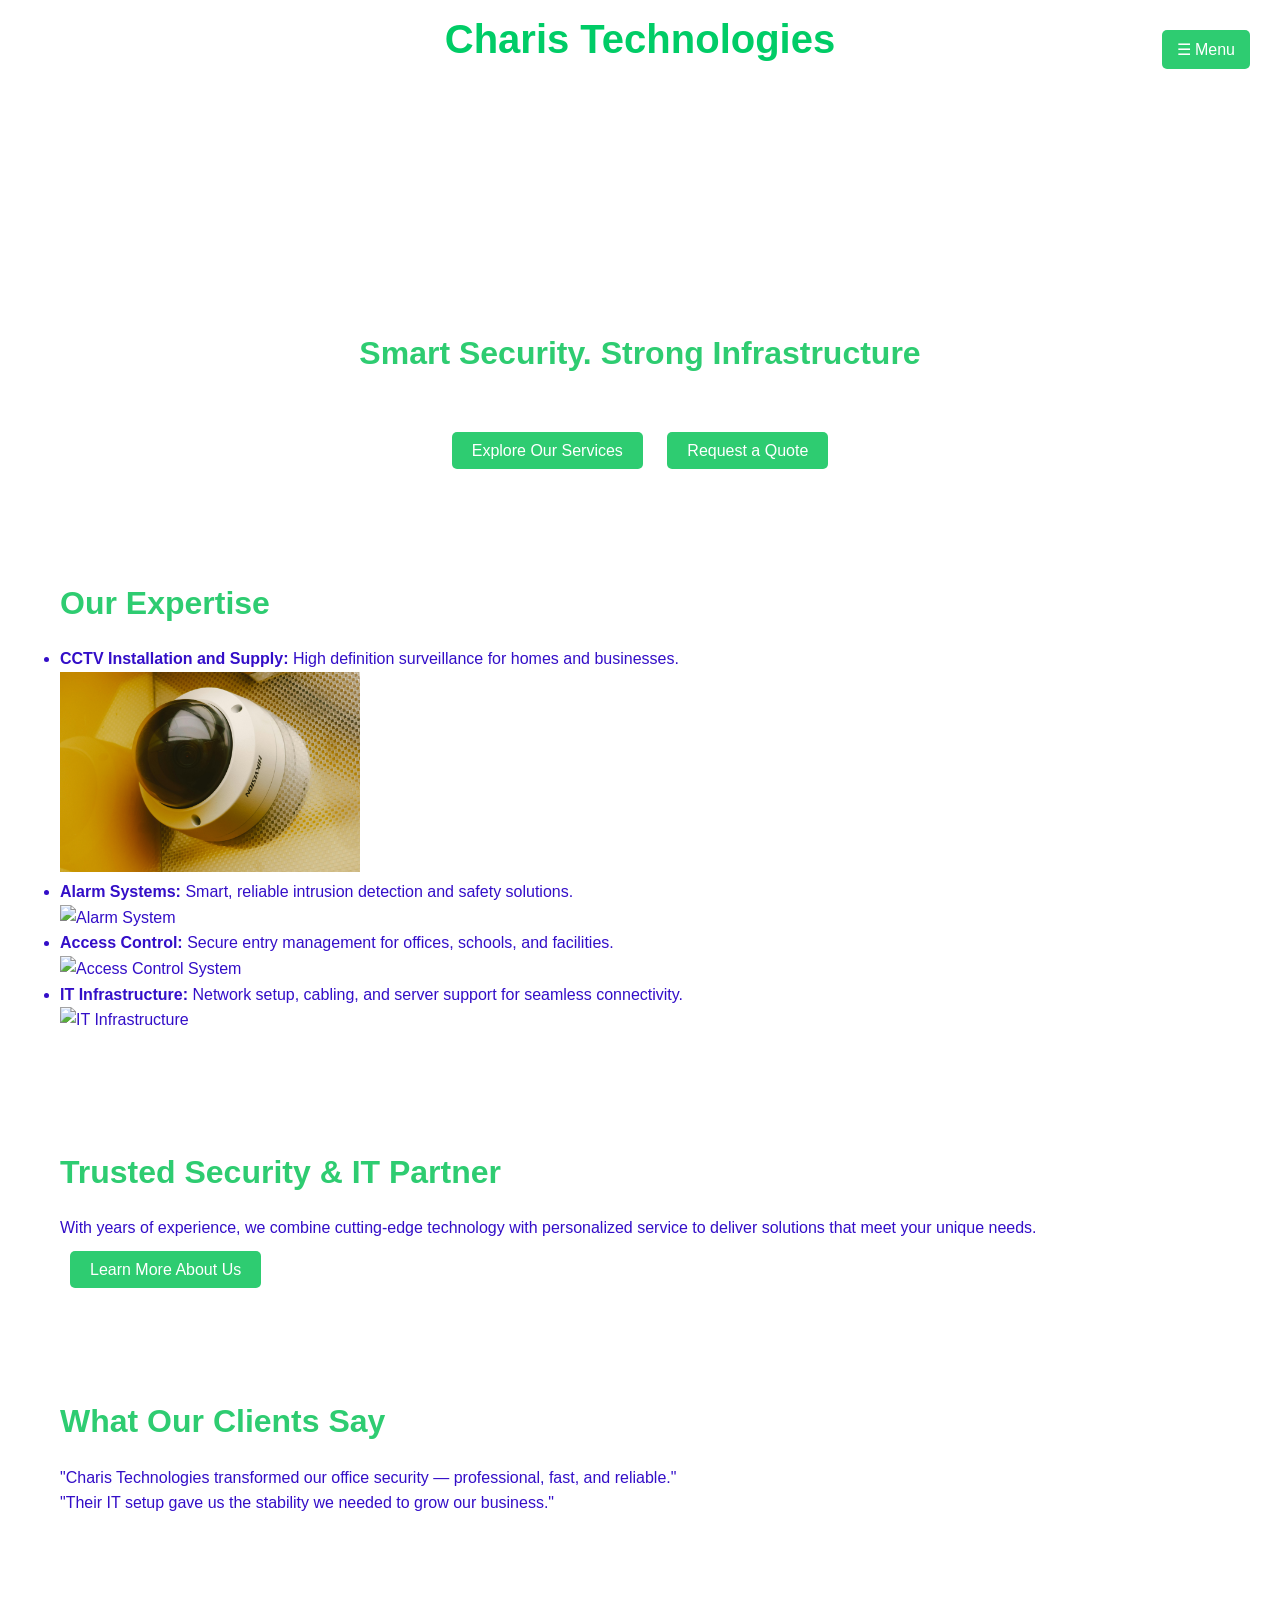
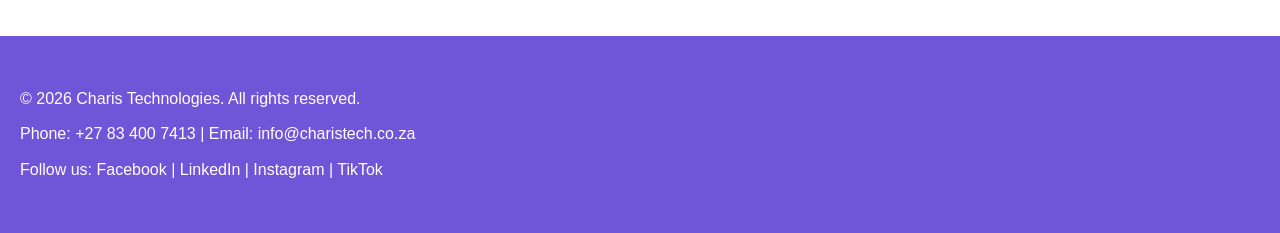
==== commit b4829507: "Update website content and styling" ====
--- a/index.html
+++ b/index.html
@@ -67,7 +67,7 @@
         <li><a href="portfolio.html">Portfolio</a></li>
         <li><a href="contactus.html">Contact Us</a></li>
         <li><a href="support.html">Support</a></li>
-        <li><a href="privacypolicy.html">Privacy Policy</a></li>
+        <li><a href="PrivacyPolicy&TermsofService.html">Privacy Policy & Terms of Service</a></li>
       </ul>
     </nav>
   </header>
--- a/css/style.css
+++ b/css/style.css
@@ -177,3 +177,75 @@
   margin: 10px 0;     /* consistent spacing between lines */
   line-height: 1.6;   /* improves readability */
 }
+/* Global section spacing */
+section {
+  padding: 60px 20px;   /* consistent vertical spacing */
+  margin: 0 auto;
+  max-width: 1200px;    /* keeps content centered */
+}
+
+/* Hero section tighter spacing */
+.content {
+  padding: 100px 20px 60px; /* more top breathing room, balanced bottom */
+}
+
+/* Footer spacing */
+footer {
+  background: rgba(51, 14, 200, 0.7);
+  color: #fff;
+  text-align: center;
+  padding: 40px 20px;   /* balanced vertical spacing */
+  margin-top: 60px;     /* clear separation from last section */
+}
+
+footer p {
+  margin: 10px 0;
+  line-height: 1.6;
+}
+/* Mobile menu hidden by default */
+nav ul {
+  display: none; /* start hidden */
+  flex-direction: column;
+  background: transparent; /* fully transparent background */
+  border-radius: 5px;
+  padding: 10px;
+  margin: 10px 0;
+}
+
+/* Show menu when active */
+nav ul.active {
+  display: flex;
+}
+/* Fixed menu button on the side */
+#menu-toggle {
+  position: fixed;   /* stays in place when scrolling */
+  top: 20px;         /* distance from top of viewport */
+  right: 20px;       /* distance from right side */
+  background-color: #2ECC71;
+  color: #fff;
+  border: none;
+  padding: 10px 15px;
+  border-radius: 5px;
+  cursor: pointer;
+  font-size: 1rem;
+  z-index: 1000;     /* keeps it above other elements */
+  transition: background-color 0.3s ease, transform 0.3s ease;
+}
+
+#menu-toggle:hover {
+  background-color: transparent;
+  transform: scale(1.05);
+}
+/* Menu links */
+nav ul li a {
+  color: #2ECC71;        /* highlight green for visibility */
+  font-weight: bold;
+  text-decoration: none;
+  transition: color 0.3s ease;
+  position: relative;
+  z-index: 10000;        /* ensures links are clickable */
+}
+
+nav ul li a:hover {
+  color: #FFFFFF;        /* white on hover for contrast */
+}
